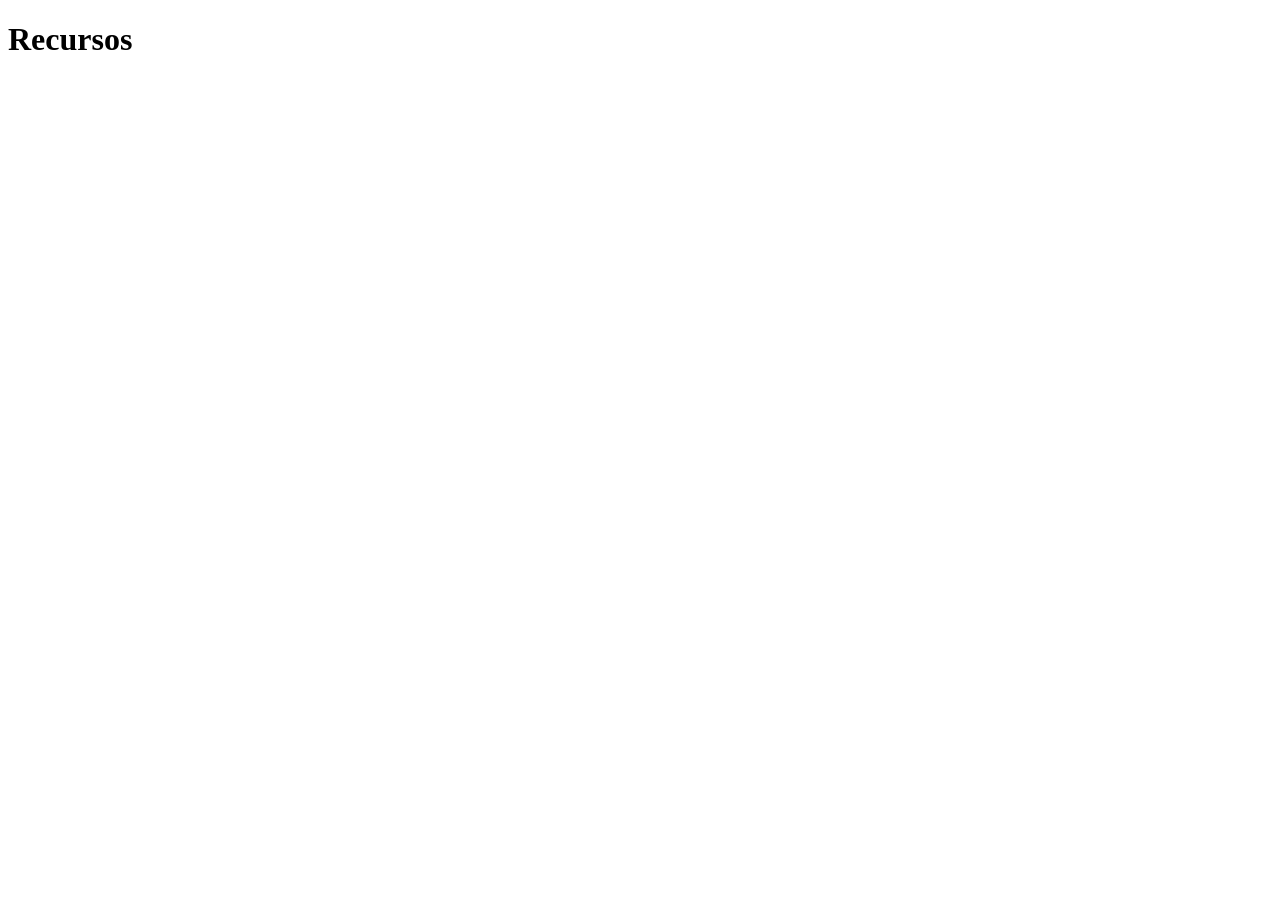
==== materia.html @ 21b30775 "Add files via upload" ====
<!DOCTYPE html>
<html lang="es">
<head>
  <meta charset="UTF-8">
  <title>Materia</title>
  <link rel="stylesheet" href="css/styles.css">
</head>
<body>

  <h1>Recursos</h1>

  <div id="contenedor"></div>

  <script src="js/materia.js"></script>

</body>
</html>
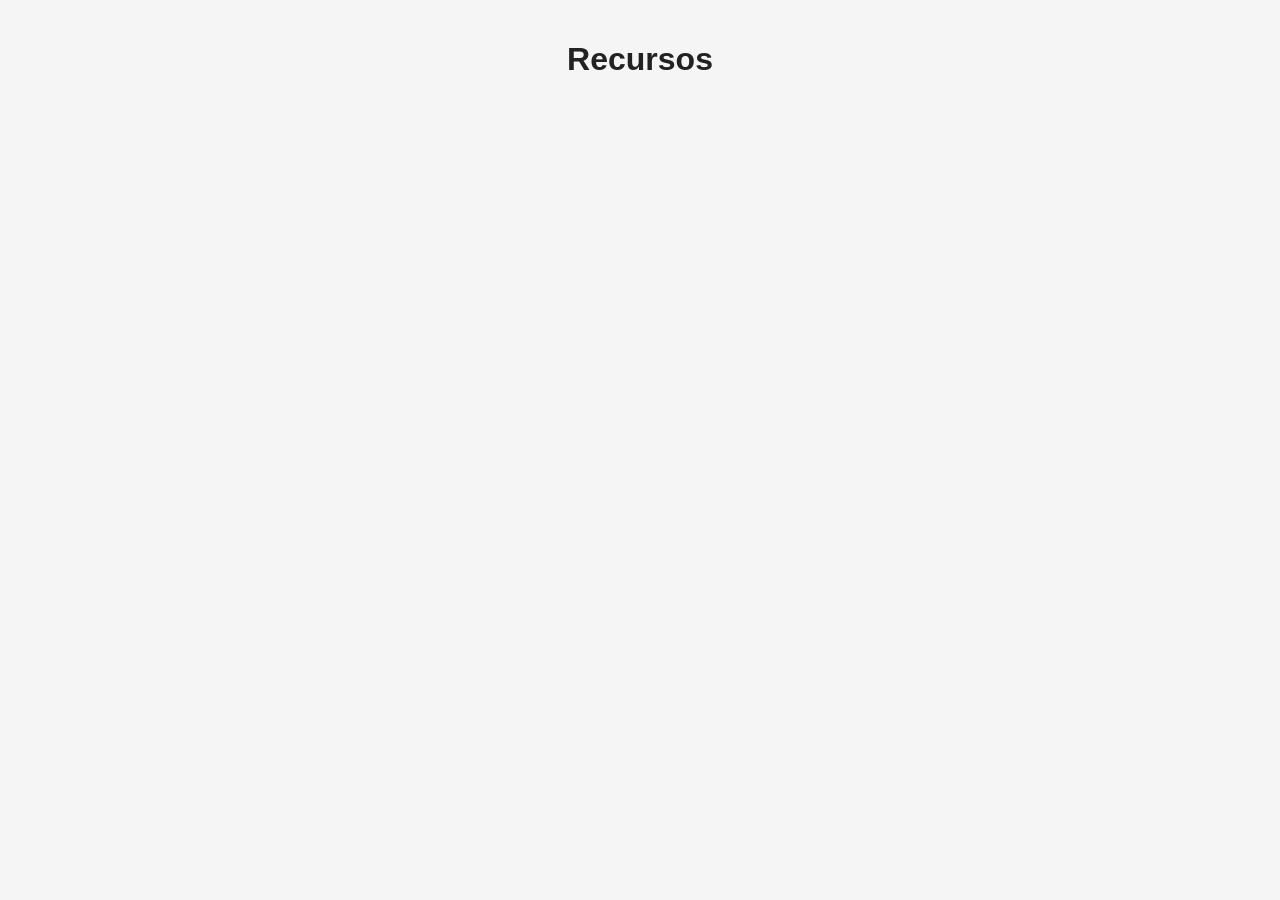
==== commit 17836aaa: "Add files via upload" ====
--- a/materia.html
+++ b/materia.html
@@ -1,7 +1,8 @@
 <!DOCTYPE html>
 <html lang="es">
 <head>
-  <meta charset="UTF-8">
+  <meta charset="UTF-8"><meta name="viewport" content="width=device-width, initial-scale=1.0">
+
   <title>Materia</title>
   <link rel="stylesheet" href="css/styles.css">
 </head>
--- a/css/styles.css
+++ b/css/styles.css
@@ -0,0 +1,120 @@
+body{
+  font-family: Arial, sans-serif;
+  background:#f5f5f5;
+  padding:20px;
+  margin:0;
+}
+
+/* TITULOS */
+
+h1{
+  text-align:center;
+  margin-bottom:30px;
+  color:#222;
+}
+
+/* GRID DE MATERIAS */
+
+.materias{
+  display:grid;
+  grid-template-columns:repeat(auto-fit,minmax(220px,1fr));
+  gap:20px;
+}
+
+/* TARJETAS DE MATERIAS */
+
+.card{
+  background:white;
+  padding:40px;
+  border-radius:16px;
+  text-decoration:none;
+  color:black;
+  text-align:center;
+  font-size:22px;
+  font-weight:bold;
+  box-shadow:0 2px 10px rgba(0,0,0,.08);
+  transition:0.2s;
+}
+
+.card:hover{
+  transform:translateY(-5px);
+  box-shadow:0 8px 20px rgba(0,0,0,.12);
+}
+
+/* CONTENEDOR DE RECURSOS */
+
+#contenedor{
+  display:grid;
+  grid-template-columns:repeat(auto-fit,minmax(320px,1fr));
+  gap:20px;
+  margin-top:30px;
+}
+
+/* TARJETA DE RECURSO */
+
+.recurso{
+  background:white;
+  padding:20px;
+  border-radius:16px;
+  box-shadow:0 2px 10px rgba(0,0,0,.08);
+  transition:0.2s;
+}
+
+.recurso:hover{
+  transform:translateY(-4px);
+  box-shadow:0 8px 20px rgba(0,0,0,.12);
+}
+
+/* LOGO */
+
+.logo{
+  width:64px;
+  height:64px;
+  object-fit:contain;
+  margin-bottom:15px;
+}
+
+/* TITULO RECURSO */
+
+.recurso h2{
+  margin:0 0 10px;
+  font-size:24px;
+  color:#222;
+}
+
+/* DESCRIPCION */
+
+.recurso p{
+  color:#555;
+  line-height:1.5;
+}
+
+/* TIPO */
+
+.recurso small{
+  display:inline-block;
+  background:#e8f0ff;
+  color:#2b5cff;
+  padding:6px 12px;
+  border-radius:20px;
+  margin-top:10px;
+  font-size:13px;
+}
+
+/* BOTON */
+
+.recurso a{
+  display:inline-block;
+  margin-top:20px;
+  text-decoration:none;
+  background:#2b5cff;
+  color:white;
+  padding:12px 20px;
+  border-radius:10px;
+  font-weight:bold;
+  transition:0.2s;
+}
+
+.recurso a:hover{
+  background:#1f46d4;
+}
